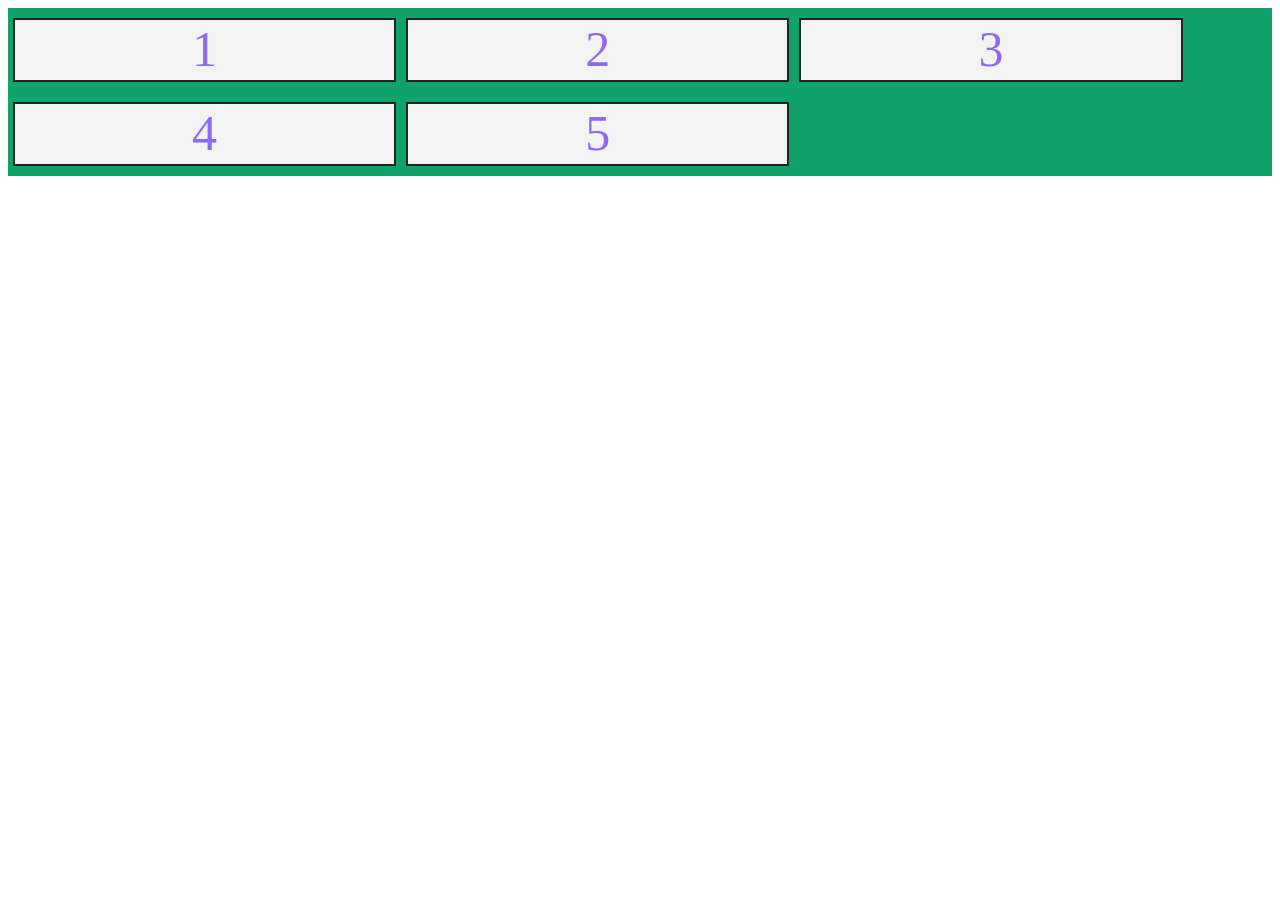
==== exercicio-conteudo.html @ 1d97e8ab "Merge 3c5c00bb244d62de635134446c1080f7cf5b3fcc into 882fd7da7424fb6b7eb128350aa050aa1aca651e" ====
<!DOCTYPE html>
<html lang="pt">
  <head>
    <meta charset="UTF-8">
    <meta name="viewport" content="width=device-width, initial-scale=1.0">
    <title>Flexbox - Flex Flow</title>
    <style>
      .box {
        color: #9069EF;
        background-color: rgb(243, 243, 243);
        border: 2px solid #232525;
        font-size: 50px;
        height: 60px;
        margin: 10px 5px;
        text-align: center;
        width: 30%;
      }

      .box-container {
        background-color: #0fa36b;
        display: flex;
        flex-flow: row wrap;
      }
    </style>

  </head>
  <body>
    <div class="box-container">
      <div class="box">1</div>
      <div class="box">2</div>
      <div class="box">3</div>
      <div class="box">4</div>
      <div class="box">5</div>
    </div>
  </body>
</html>
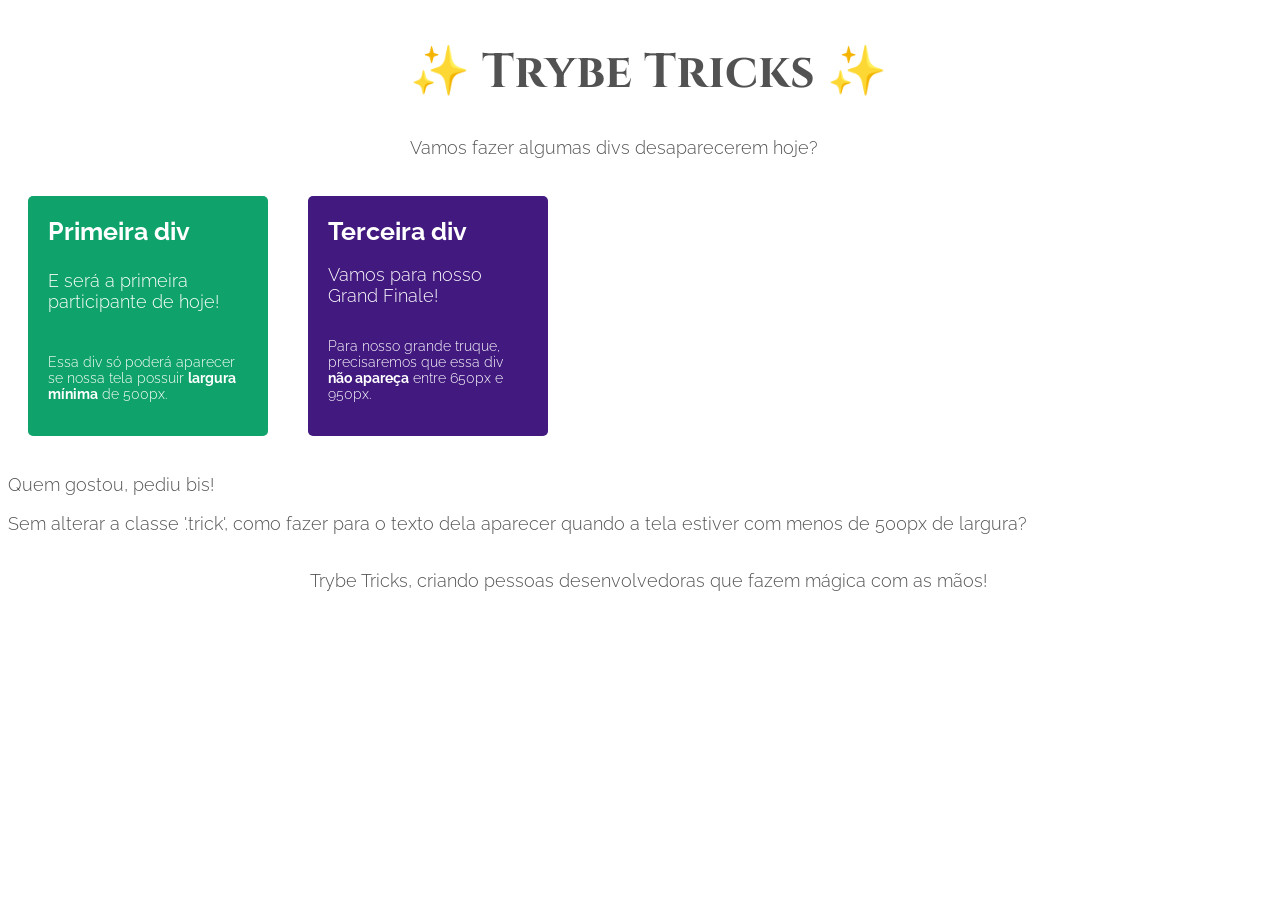
==== commit a295d46b: "Merge 703f351c38d7784416922034d30e882d974a5f8a into 882fd7da7424fb6b7eb128350aa050aa1aca651e" ====
--- a/exercicio-conteudo.html
+++ b/exercicio-conteudo.html
@@ -1,37 +1,44 @@
 <!DOCTYPE html>
-<html lang="pt">
+<html lang="pt-br">
   <head>
-    <meta charset="UTF-8">
-    <meta name="viewport" content="width=device-width, initial-scale=1.0">
-    <title>Flexbox - Flex Flow</title>
-    <style>
-      .box {
-        color: #9069EF;
-        background-color: rgb(243, 243, 243);
-        border: 2px solid #232525;
-        font-size: 50px;
-        height: 60px;
-        margin: 10px 5px;
-        text-align: center;
-        width: 30%;
-      }
-
-      .box-container {
-        background-color: #0fa36b;
-        display: flex;
-        flex-flow: row wrap;
-      }
-    </style>
-
+  <meta charset="UTF-8">
+  <title>Media Queries</title>
+  <meta name="viewport" content="width=device-width, initial-scale=1.0">
+  <link rel="preconnect" href="https://fonts.gstatic.com">
+  <link href="https://fonts.googleapis.com/css2?family=Cinzel&family=Raleway:wght@300;700&display=swap" rel="stylesheet">
+  <link rel="stylesheet" href="style-exercicios-conteudo.css">
   </head>
   <body>
-    <div class="box-container">
-      <div class="box">1</div>
-      <div class="box">2</div>
-      <div class="box">3</div>
-      <div class="box">4</div>
-      <div class="box">5</div>
-    </div>
+    <header>
+      <h1 id="mySpotrybefy">✨ Trybe Tricks ✨</h1>
+      <p>Vamos fazer algumas divs desaparecerem hoje?</p>
+    </header>
+    <main>
+      <section class="cards">
+        <div class="card">
+          <h3> Primeira div</h3>
+          <p>E será a primeira participante de hoje!</p>
+          <p>Essa div só poderá aparecer se nossa tela possuir <strong>largura mínima</strong> de 500px.</p>
+        </div>
+        <div class="card">
+          <h3>Segunda div</h3>
+          <p>Ué, mas ela deveria aparecer aqui?</p>
+          <p>Pois é! Mas essa div deverá aparecer apenas se a largura <strong>estiver entre</strong> 600px e 1000px.</p>
+        </div>
+        <div class="card">
+          <h3>Terceira div</h3>
+          <p>Vamos para nosso Grand Finale!</p>
+          <p>Para nosso grande truque, precisaremos que essa div <strong>não apareça</strong> entre 650px e 950px.</p>
+        </div>
+        <div class="dont-show">
+          <p>Quem gostou, pediu bis!</p>
+          <p>Sem alterar a classe '.trick', como fazer para o texto dela aparecer quando a tela estiver com menos de 500px de largura?</p>
+        </div>
+      </section>
+    </main>
+    <footer>
+      <p>Trybe Tricks, criando pessoas desenvolvedoras que fazem mágica com as mãos!</p>
+    </footer>
+    <p class="trick">Floreio! Como você conseguiu fazer aparecer mais essa caixa de texto?</p>
   </body>
-</html>
-
+</html>
--- a/style-exercicios-conteudo.css
+++ b/style-exercicios-conteudo.css
@@ -0,0 +1,110 @@
+body {
+  align-items: center;
+  color: #525252;
+  display: flex;
+  flex-flow: column wrap;
+  font-family: Raleway, sans-serif;
+  justify-content: center;
+  overflow: hidden;
+  width: 100vw;
+}
+
+h1 {
+  font-family: Cinzel, serif;
+  font-size: 48px;
+}
+
+h3 {
+  font-size: 25px;
+  margin: 0;
+}
+
+p {
+  font-size: 18px;
+  font-weight: 300;
+}
+
+p.trick {
+  color: white;
+  font-size: 14px;
+}
+
+p strong {
+  font-weight: 700;
+}
+
+.card p:nth-last-child(1) {
+  align-self: flex-end;
+  font-size: 14px;
+}
+
+.cards {
+  display: flex;
+  flex-flow: row wrap;
+}
+
+.card {
+  border-radius: 5px;
+  color: white;
+  display: none;
+  flex-flow: row wrap;
+  height: 200px;
+  margin: 20px;
+  padding: 20px;
+  width: 200px;
+}
+
+.card:nth-of-type(1) {
+  background-color: #0fa36b;
+}
+
+.card:nth-of-type(2) {
+  background-color: #0255c2;
+}
+
+.card:nth-of-type(3) {
+  background-color: #41197f;
+}
+
+/* 1 - A primeira div só poderá aparecer se nossa tela possuir largura mínima de 500px.*/
+
+@media (min-width: 500px) {
+  .card:nth-of-type(1) {
+    background-color: #0fa36b;
+    display: flex;
+  }
+}
+
+/* 2 - A segunda div só poderá aparecer apenas se a largura estiver entre 600px e 1000px. */
+
+@media (min-width: 600px) and (max-width: 1000px) {
+  .card:nth-of-type(2) {
+    display: flex;
+    background-color: #0255c2;
+  }
+}
+
+/* 3 - A terceira div não deverá aparecer se nossa tela possuir largura entre 650px e 950px. */
+
+@media (max-width: 650px) {
+  .card:nth-of-type(3) {
+    display: flex;
+    background-color: #41197f;
+  }
+}
+
+@media (min-width: 950px) {
+  .card:nth-of-type(3) {
+    display: flex;
+    background-color: #41197f;
+  }
+}
+
+/* 4 - Sem alterar a classe trick, faça com que o texto dela apareça somente quando a tela estiver com menos de 500px de largura. */
+
+@media (max-width: 500px) {
+  p.trick {
+    font-size: 14px;
+    color: red;
+  }
+}
